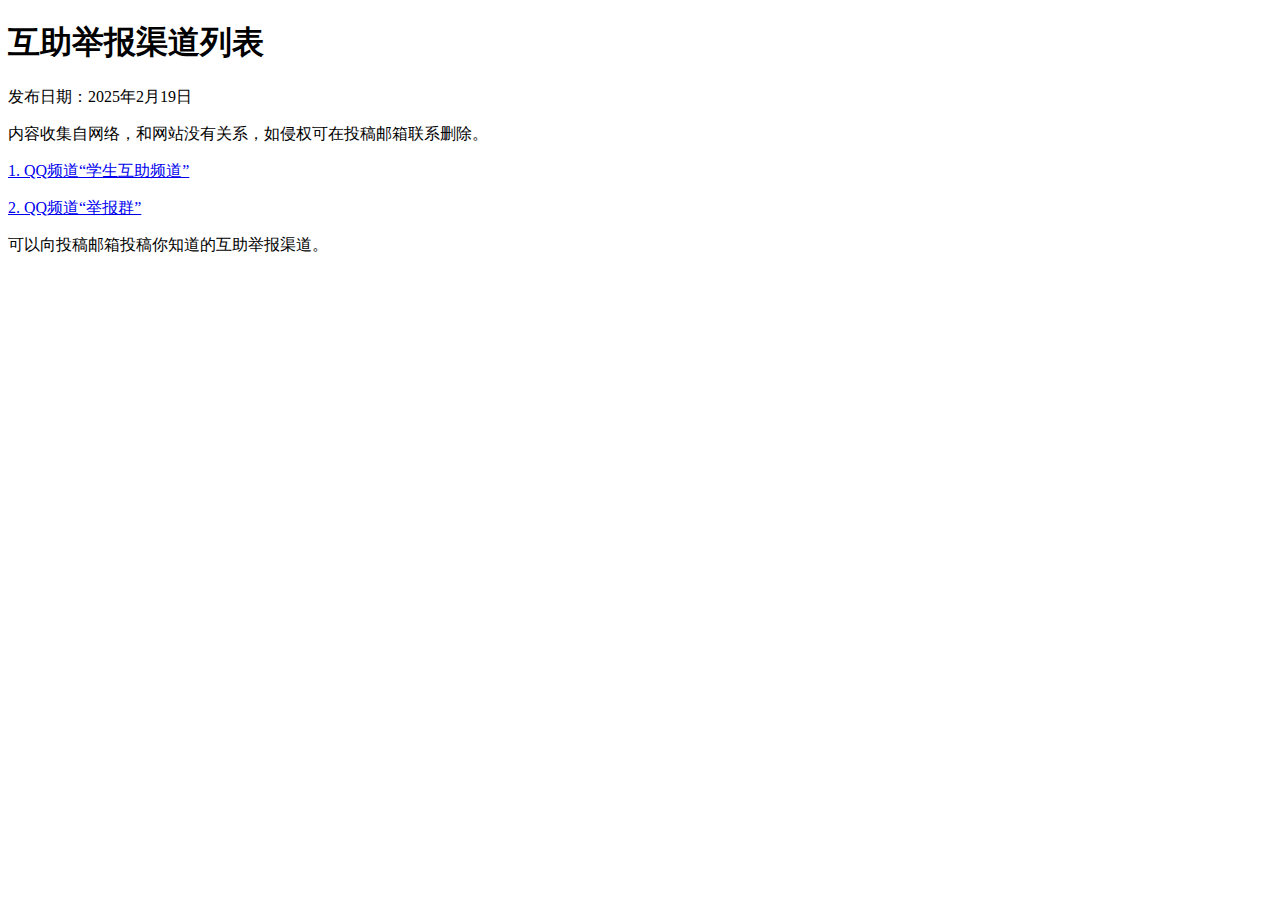
==== articles/report-list.html @ 0d1b861a "updateupdate" ====
<!DOCTYPE html>
<html lang="zh">
<head>
  <meta charset="UTF-8">
  <meta name="viewport" content="width=device-width, initial-scale=1.0">
  <meta http-equiv="X-UA-Compatible" content="ie=edge">
  <title>GaoZhong.ICU</title>
  <link rel="stylesheet" href="article-styles.css">
</head>
<body>

  <main>
    <article class="article">
      <header>
        <h1>互助举报渠道列表</h1>
        <p class="meta">发布日期：2025年2月19日</p>
      </header>

      <section class="content">
        <p>内容收集自网络，和网站没有关系，如侵权可在投稿邮箱联系删除。</p>
        <p><a href="https://v.douyin.com/iPtSveLd/">1. QQ频道“学生互助频道”</a></p>
        <p><a href="https://pd.qq.com/s/4g0289drr?businessType=9">2. QQ频道“举报群”</a></p>
        <p>可以向投稿邮箱投稿你知道的互助举报渠道。</p>
      </section>
    </article>
  </main>

  <footer
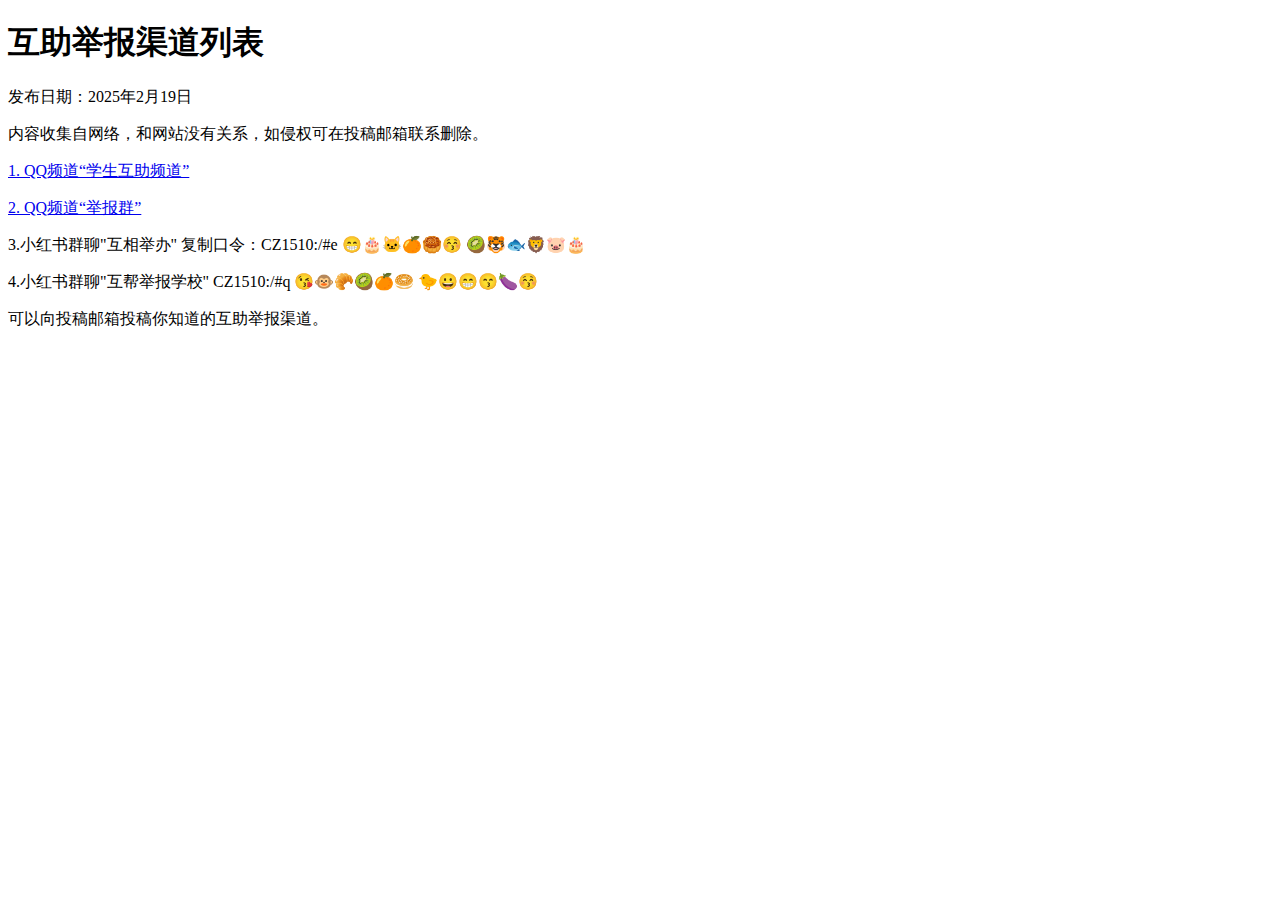
==== commit 215de80a: "update" ====
--- a/articles/report-list.html
+++ b/articles/report-list.html
@@ -20,6 +20,12 @@
         <p>内容收集自网络，和网站没有关系，如侵权可在投稿邮箱联系删除。</p>
         <p><a href="https://v.douyin.com/iPtSveLd/">1. QQ频道“学生互助频道”</a></p>
         <p><a href="https://pd.qq.com/s/4g0289drr?businessType=9">2. QQ频道“举报群”</a></p>
+        <p>3.小红书群聊"互相举办" 复制口令：CZ1510:/#e
+          😁🎂🐱🍊🥮😚
+          🥝🐯🐟🦁🐷🎂</p>
+          <p>4.小红书群聊"互帮举报学校" CZ1510:/#q
+            😘🐵🥐🥝🍊🥯
+            🐤😀😁😙🍆😚</p>
         <p>可以向投稿邮箱投稿你知道的互助举报渠道。</p>
       </section>
     </article>
